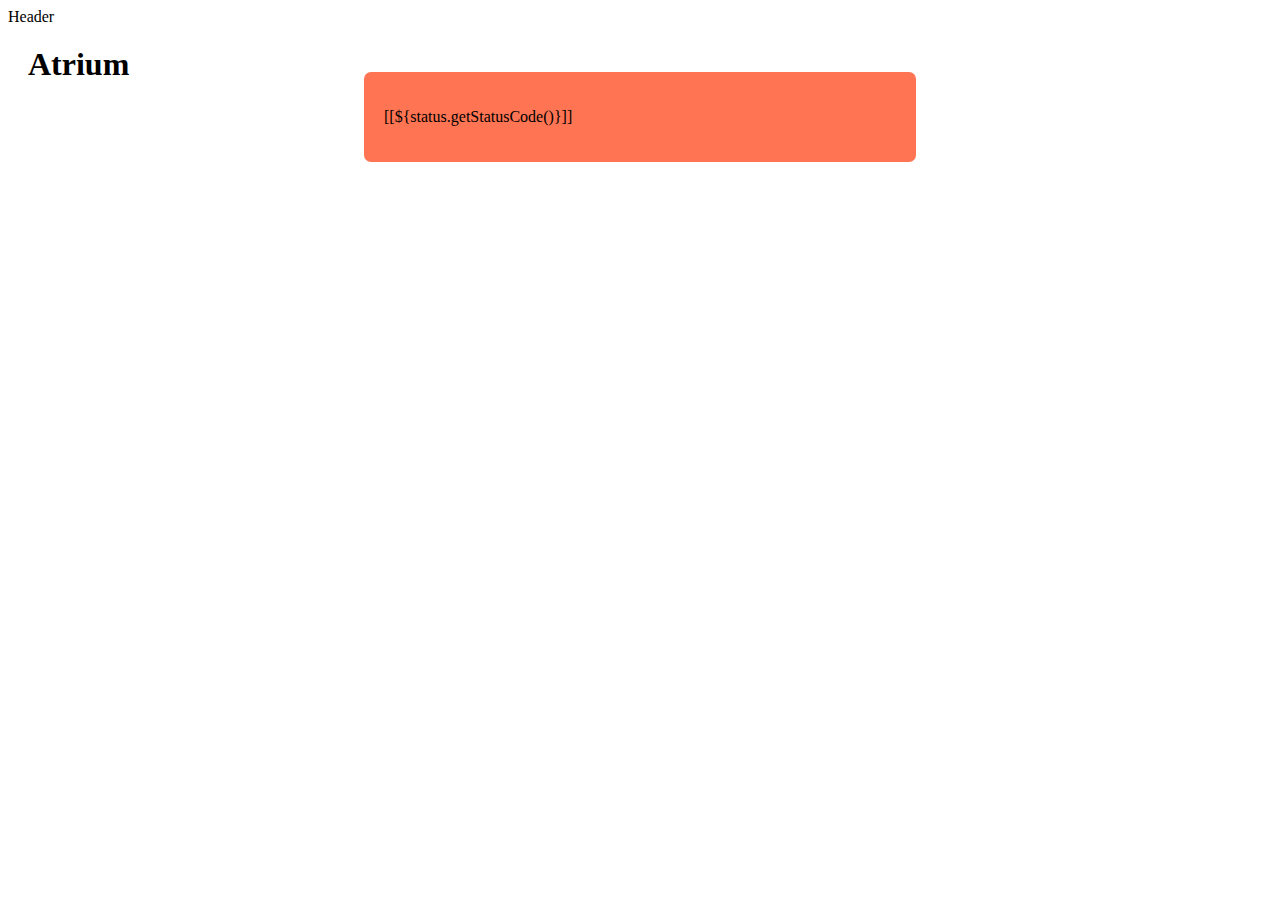
==== src/main/resources/templates/index.html @ 7fa3cad3 "first" ====
<!DOCTYPE html>
<html lang="en">
<head>
    <meta charset="utf-8">
    <meta name="viewport" content="width=device-width, initial-scale=1">
    <title>Bootstrap demo</title>
    <link th:href="@{/styles/main.css}" rel="stylesheet">
    <link href="../static/styles/main.css" rel="stylesheet">
    <link href="https://cdn.jsdelivr.net/npm/bootstrap@5.3.0-alpha3/dist/css/bootstrap.min.css" rel="stylesheet" integrity="sha384-KK94CHFLLe+nY2dmCWGMq91rCGa5gtU4mk92HdvYe+M/SXH301p5ILy+dN9+nJOZ" crossorigin="anonymous">
</head>
<body>

    <div id="alerta" class="modala forward" th:if="${status != null}">
        <div class="modala-content">
            <p>[[${status.getStatusCode()}]]</p>
        </div>
    </div>

    <div th:replace="fragments/navigation.html :: header">
        Header
    </div>
    <h1 class="log"> Atrium </h1>

    <script src="https://cdn.jsdelivr.net/npm/bootstrap@5.3.0-alpha3/dist/js/bootstrap.bundle.min.js" integrity="sha384-ENjdO4Dr2bkBIFxQpeoTz1HIcje39Wm4jDKdf19U8gI4ddQ3GYNS7NTKfAdVQSZe" crossorigin="anonymous"></script>
</body>
</html>
---- src/main/resources/static/styles/main.css ----
.log{
    margin: 10px;
    padding: 10px;
    width: 50%;
}

.bordered {
    border-radius: 10px;
    border: 2px dashed;
}

.center {
    position: absolute;
    top: 50%;
    left: 50%;
    transform: translate(-50%, -50%);
    padding: 10px;
    width: 50%;
}

.error.display-err {
    color: red;
}

.error.display-success{
    color: green;
}

.forward{
    z-index: 10;
}

.popup{
    text-align: center;
}

.modala {
    position: fixed; /* Stay in place */
    z-index: 1; /* Sit on top */
    left: 0;
    top: -120px;
    width: 100%; /* Full width */
    height: 100%; /* Full height */
    overflow: auto; /* Enable scroll if needed */

    animation: 4s fadeIn;
    animation-fill-mode: forwards;

    pointer-events: none ;
}

/* Modal Content/Box */
.modala-content {
    border-radius: 7px;
    background-color: #ff7453;
    margin: 15% auto; /* 15% from the top and centered */
    padding: 20px;
    width: 40%; /* Could be more or less, depending on screen size */
}

@keyframes fadeIn {
    40% {
        opacity: 100%;
    }
    100% {
        opacity: 0%;
    }
}
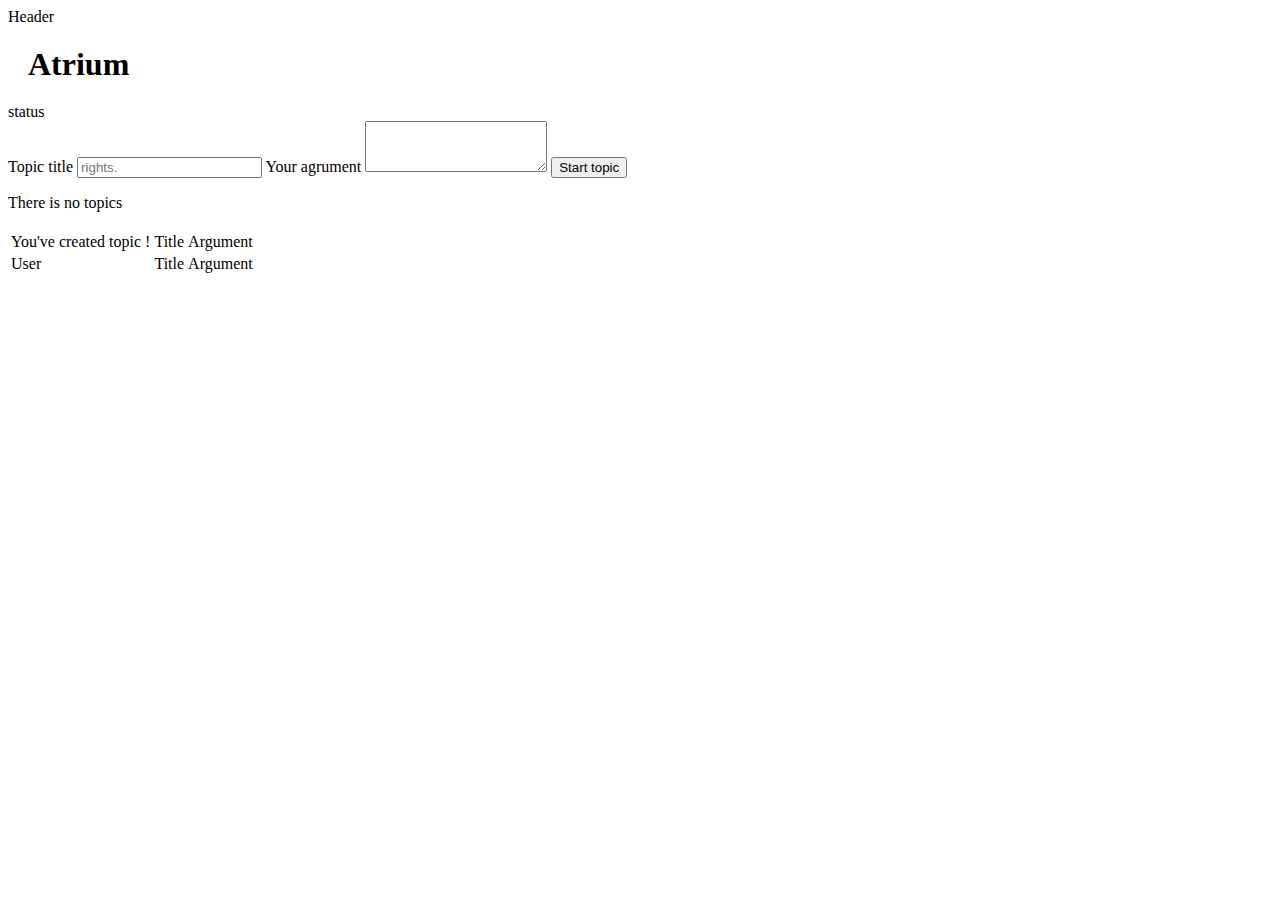
==== commit 0826b9a5: "post system" ====
--- a/src/main/resources/templates/index.html
+++ b/src/main/resources/templates/index.html
@@ -10,17 +10,54 @@
 </head>
 <body>
 
-    <div id="alerta" class="modala forward" th:if="${status != null}">
-        <div class="modala-content">
-            <p>[[${status.getStatusCode()}]]</p>
-        </div>
-    </div>
-
     <div th:replace="fragments/navigation.html :: header">
         Header
     </div>
     <h1 class="log"> Atrium </h1>
 
+    <div th:replace="fragments/status :: div">
+        status
+    </div>
+
+
+    <div style="width: 60%" th:if="${profile != null}">
+        <form action="#" method="post"
+              th:action="@{/pages/addTopic}"
+              th:object="${newTopic}"
+        >
+                <label for="title" class="form-label">Topic title</label>
+                <input type="text" class="form-control"
+                       id="title" placeholder="rights." th:field="*{title}">
+                <label for="argumentArea" class="form-label"> Your agrument </label>
+                <textarea class="form-control"
+                          id="argumentArea" rows="3" th:field="*{argument}"></textarea>
+
+            <input type="submit" class="btn btn-primary mb-3" name="topic-submit" value="Start topic">
+        </form>
+    </div>
+
+    <table>
+        <thead>
+        </thead>
+        <tbody>
+        <tr th:if="${topics.empty}">
+            <p>There is no topics </p>
+        </tr>
+
+        <tr th:if="${createdTopic != null}">
+            <td><span > You've created topic ! </span> </td>
+            <td><span th:text="${createdTopic.title}"> Title </span></td>
+            <td><span th:text="${createdTopic.argument}"> Argument </span></td>
+        </tr>
+
+        <tr th:each="topic : ${topics}">
+            <td><span th:text="${topic.user.name}"> <a th:href="@{/pages/users/} + ${topic.user.id}"> User</a> </span> </td>
+            <td><span th:text="${topic.title}"> Title </span></td>
+            <td><span th:text="${topic.argument}"> Argument </span></td>
+        </tr>
+        </tbody>
+    </table>
+
     <script src="https://cdn.jsdelivr.net/npm/bootstrap@5.3.0-alpha3/dist/js/bootstrap.bundle.min.js" integrity="sha384-ENjdO4Dr2bkBIFxQpeoTz1HIcje39Wm4jDKdf19U8gI4ddQ3GYNS7NTKfAdVQSZe" crossorigin="anonymous"></script>
 </body>
 </html>
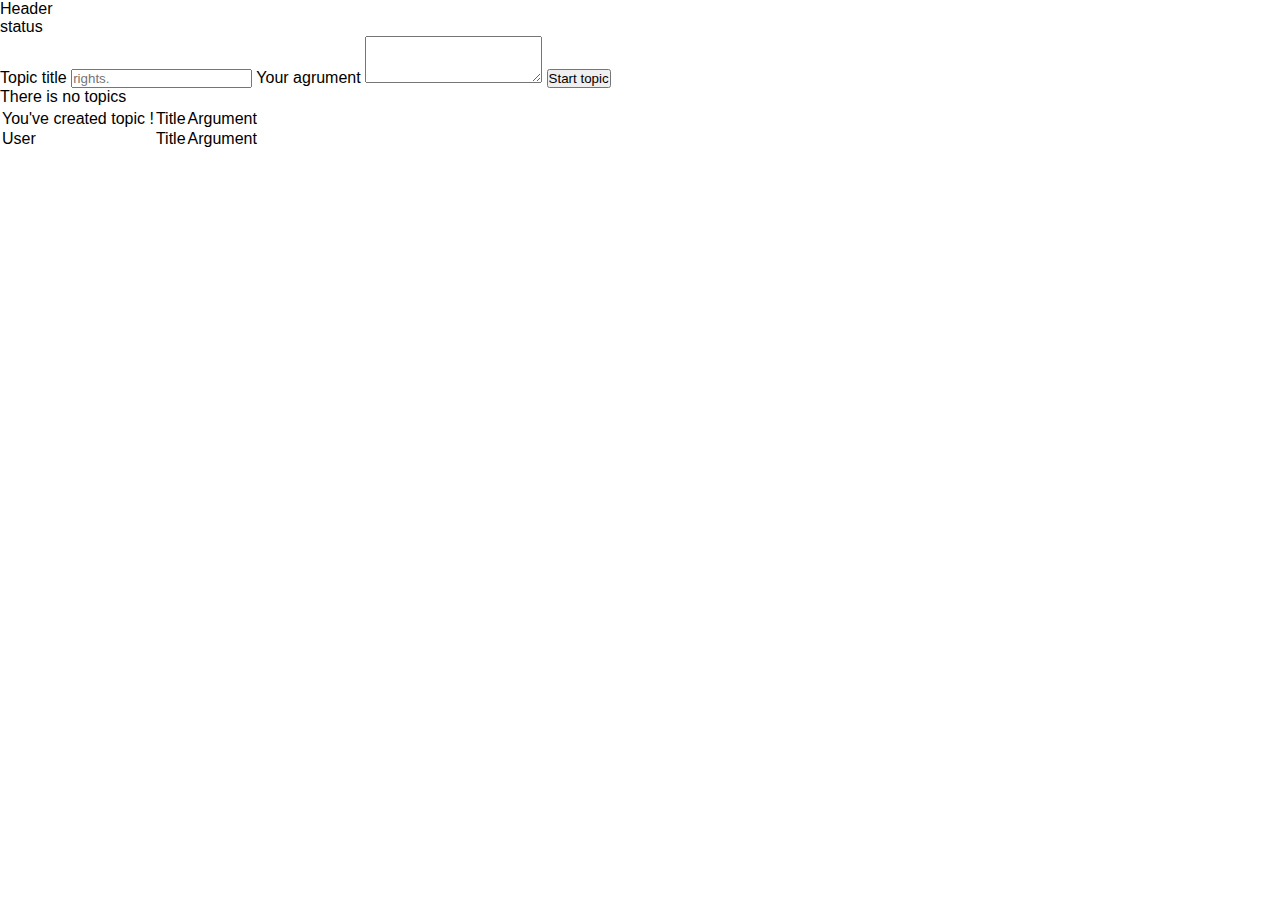
==== commit 725d77e6: "frontend" ====
--- a/src/main/resources/templates/index.html
+++ b/src/main/resources/templates/index.html
@@ -3,17 +3,17 @@
 <head>
     <meta charset="utf-8">
     <meta name="viewport" content="width=device-width, initial-scale=1">
-    <title>Bootstrap demo</title>
+    <title>Atrium</title>
+    <div th:replace="fragments/fonts.html"></div>
     <link th:href="@{/styles/main.css}" rel="stylesheet">
     <link href="../static/styles/main.css" rel="stylesheet">
-    <link href="https://cdn.jsdelivr.net/npm/bootstrap@5.3.0-alpha3/dist/css/bootstrap.min.css" rel="stylesheet" integrity="sha384-KK94CHFLLe+nY2dmCWGMq91rCGa5gtU4mk92HdvYe+M/SXH301p5ILy+dN9+nJOZ" crossorigin="anonymous">
+<!--    <link href="https://cdn.jsdelivr.net/npm/bootstrap@5.3.0-alpha3/dist/css/bootstrap.min.css" rel="stylesheet" integrity="sha384-KK94CHFLLe+nY2dmCWGMq91rCGa5gtU4mk92HdvYe+M/SXH301p5ILy+dN9+nJOZ" crossorigin="anonymous">-->
 </head>
 <body>
 
     <div th:replace="fragments/navigation.html :: header">
         Header
     </div>
-    <h1 class="log"> Atrium </h1>
 
     <div th:replace="fragments/status :: div">
         status
--- a/src/main/resources/static/styles/main.css
+++ b/src/main/resources/static/styles/main.css
@@ -1,3 +1,5 @@
+
+
 .log{
     margin: 10px;
     padding: 10px;
@@ -65,4 +67,114 @@
     100% {
         opacity: 0%;
     }
+}
+
+
+*{
+    padding: 0;
+    margin: 0;
+    font-family: 'Quicksand', sans-serif;
+}
+
+header {
+    height : 10%;
+    width: 100%;
+    background: #212224;
+}
+
+nav {
+    width: 100%;
+    height: 15vh;
+    display: flex;
+    align-items: center;
+    justify-content: space-between;
+}
+a{
+    text-decoration: none;
+}
+
+.logo a{
+    color: white;
+    font-size: 30px;
+    letter-spacing: 3px;
+    font-weight: 600;
+    margin-left: 20px;
+}
+
+a span{
+    color: #C70C0C;
+}
+
+.menu ul li {
+    list-style-type: none;
+    display: inline-block;
+    padding: 0px;
+}
+
+.menu ul li a{
+    color: white;
+}
+.menu ul li a:hover{
+    color: #6969c7;
+    transition: 0.2s;
+}
+
+.btn a{
+    background: #0ef612;
+    padding: 14px 30px;
+    color: #212224;
+    text-transform: uppercase;
+    font-size: 14px;
+    border-radius: 30px;
+    letter-spacing: 1px;
+    margin: 10px;
+}
+
+.text h1 {
+    color: white;
+    font-size: 45px;
+    letter-spacing: 3px;
+    margin-bottom: 15px;
+}
+
+.main-content {
+    width: 1100px;
+    max-width: 100%;
+    margin: 0 auto;
+    display: flex;
+    align-items: center;
+    justify-content: space-between;
+}
+
+.text p {
+    color: white;
+    font-size: 16px;
+    margin-bottom: 40px;
+    line-height: 26px ;
+}
+.btn2 {
+    color: white;
+    border: 2px solid #fc4626;
+    padding: 12px 28px;
+    text-transform: uppercase;
+    border-radius: 30px;
+}
+
+.btn2:hover {
+    background: #fc4626;
+    color: white;
+    transition: 0.5ms;
+}
+
+.logo .img {
+    height: auto;
+    max-width: 100%;
+    vertical-align: middle;
+}
+
+.btn .profile {
+    background: #4949dc;
+}
+.btn .logout {
+    background: crimson;
 }